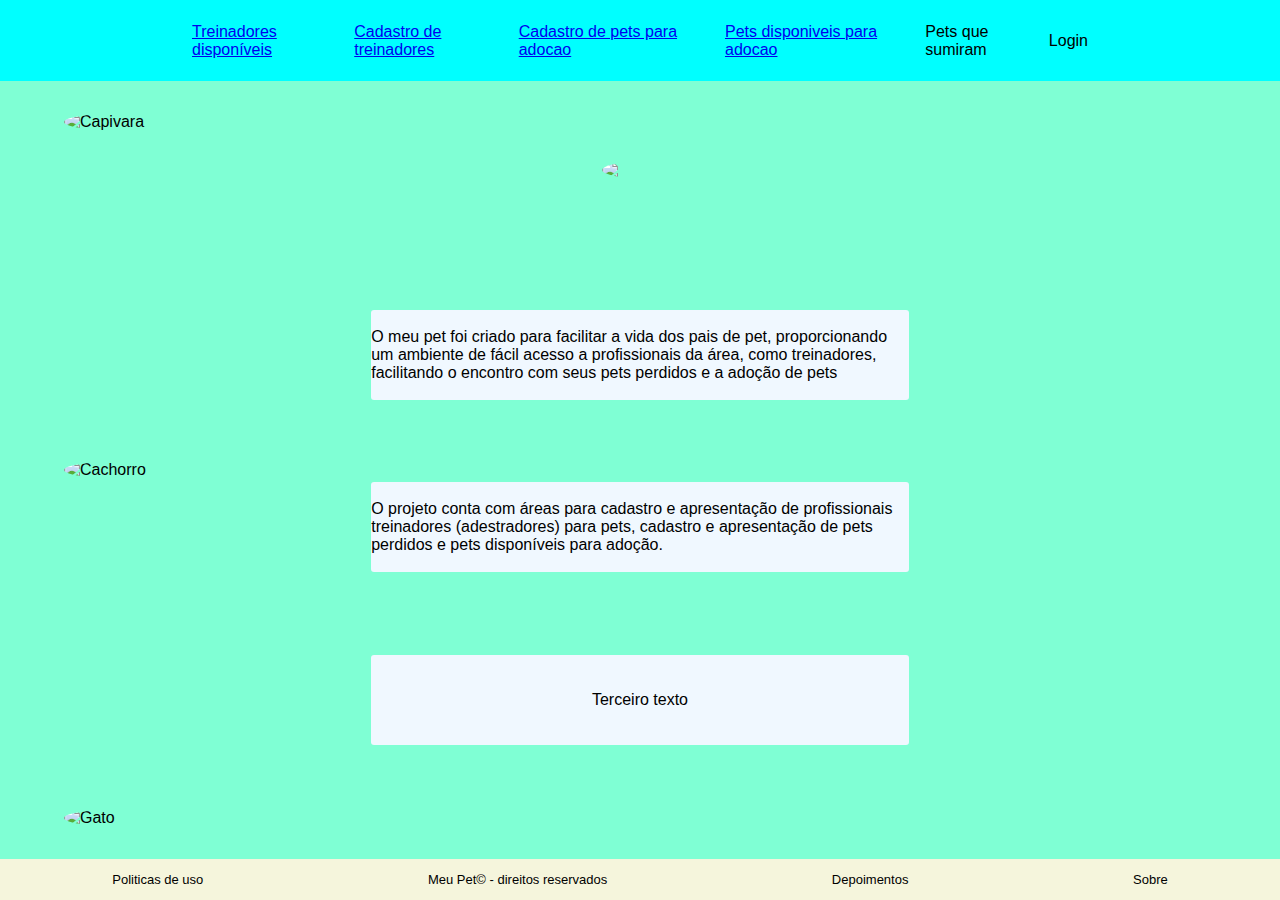
==== sprint4/index.html @ 9271d27f "Update index.html" ====
<!DOCTYPE html>
<html lang="en">
<head>
    <meta charset="UTF-8">
    <meta http-equiv="X-UA-Compatible" content="IE=edge">
    <meta name="viewport" content="width=device-width, initial-scale=1.0">
    <link rel="stylesheet" href="main.css">
    <script src="main.js"></script>
    <title>Meu Pet - Inicio</title>
</head>
<body>
    <header>
        <nav>
            <div><span><a href="Treinadores/treinadoresDisponiveis.html">Treinadores disponíveis</a></span></div>
            <div><span><a href="Treinadores/index.html">Cadastro de treinadores</a></span></div>
            <div><span><a href="cadastro_adocao/" target="_blank">Cadastro de pets para adocao</a></span></div>
            <div><span><a href="exibicao_adocao/" target="_blank">Pets disponiveis para adocao</a></span></div>
            <div><span>Pets que sumiram</span></div>
            <div><span>Login</span></div>
        </nav>
    </header>
    <main>
        <div class="side gallery">
            <img src="https://www.rainforest-alliance.org/wp-content/uploads/2021/06/capybara-square-1.jpg.optimal.jpg" alt="Capivara">
            <img src="https://hips.hearstapps.com/hmg-prod/images/dog-puppy-on-garden-royalty-free-image-1586966191.jpg?crop=0.752xw:1.00xh;0.175xw,0&resize=1200:*" alt="Cachorro">
            <img src="https://images.unsplash.com/photo-1490650034439-fd184c3c86a5?ixlib=rb-4.0.3&ixid=MnwxMjA3fDB8MHxjb2xsZWN0aW9uLXBhZ2V8MXwxNDk0OTAwfHxlbnwwfHx8fA%3D%3D&w=1000&q=80" alt="Gato">
        </div>
        <div class="center">
            <div id="icon">
                <img src="https://static.vecteezy.com/system/resources/previews/001/199/298/original/paw-png.png">
            </div>
            <div class="main">
                <div class="content">O meu pet foi criado para facilitar a vida dos pais de pet, proporcionando um ambiente de fácil acesso a profissionais da área, como treinadores, facilitando o encontro com seus pets perdidos e a adoção de pets </div>
                <div class="content">O projeto conta com áreas para cadastro e apresentação de profissionais treinadores (adestradores) para pets, cadastro e apresentação de pets perdidos e pets disponíveis para adoção. </div>
                <div class="content">Terceiro texto</div>
            </div>
        </div>
        <div class="side widgets">
            <div class="maps">
                <img src="https://media.istockphoto.com/id/1128967685/vector/navigation-map-with-pin-pointer.jpg?s=612x612&w=0&k=20&c=d2or5GyMXlfQZIm-X0VcPVhfcugj-LgtJA2bZUccsvc=" alt="">
            </div>
            <!-- <div class="ads"></div> -->
        </div>
    </main>
    <footer>
        <div id="use_policy">Politicas de uso</div>
        <div id="copyright">Meu Pet© - direitos reservados</div>
        <div>Depoimentos</div>
        <div>Sobre</div>
    </footer>
</body>
</html>
---- sprint4/main.css ----
* {
    box-sizing: border-box;
}

body {
    margin: 0;
    padding: 0;
    display: flex;
    flex-direction: column;
    width: 100vw;
    height: 100vh;
    font-family: Verdana, Geneva, Tahoma, sans-serif;
}

header,
main,
footer {
    width: 100vw;
    display: flex;
}

header {
    height: 10%;
    justify-content: center;
    background-color: aqua;
}

header nav {
    display: flex;
    justify-content: space-around;
    align-items: center;
    width: 70%;
    height: 100%;
    padding: 0.5% 0 0.5% 0;
}

header nav img {
    width: 30%;
}

main {
    height: 95%;
    background-color: aquamarine;
    display: flex;
    padding: 2.5% 0 2.5% 0;
}

main > * {
    height: 100%;
}

main > .side {
    width: 20%;
    display: flex;
    flex-direction: column;
    align-items: center;
}

main > .center {
    width: 60%;
}

main .side.gallery {
    justify-content: space-between;
}

main .gallery img {
    display: block;
    width: 50%;
    border-radius: 50%;
}

main .center #icon {
    display: flex;
    align-items: center;
    justify-content: center;
    height: 16%;
}

main .center #icon img {
    width: 10%;
    border-radius: 50%;
}

main .center .main {
    display: flex;
    align-items: center;
    justify-content: space-evenly;
    flex-direction: column;
    height: 84%;
}

main .center .main .content {
    width: 70%;
    height: 15%;
    background-color: aliceblue;
    display: flex;
    align-items: center;
    justify-content: center;
    border-radius: 3px;
}

main .side.widgets {
    justify-content: center;
}

main .side.widgets > div {
    height: 50%;
    width: 100%;
    display: flex;
    align-items: center;
    justify-content: center;
}

main .side.widgets .maps img {
    width: 70%;
    border-radius: 10px;
}

footer {
    height: 5%;
    justify-content: space-around;
    align-items: center;
    background-color: beige;
    font-size: small;
}
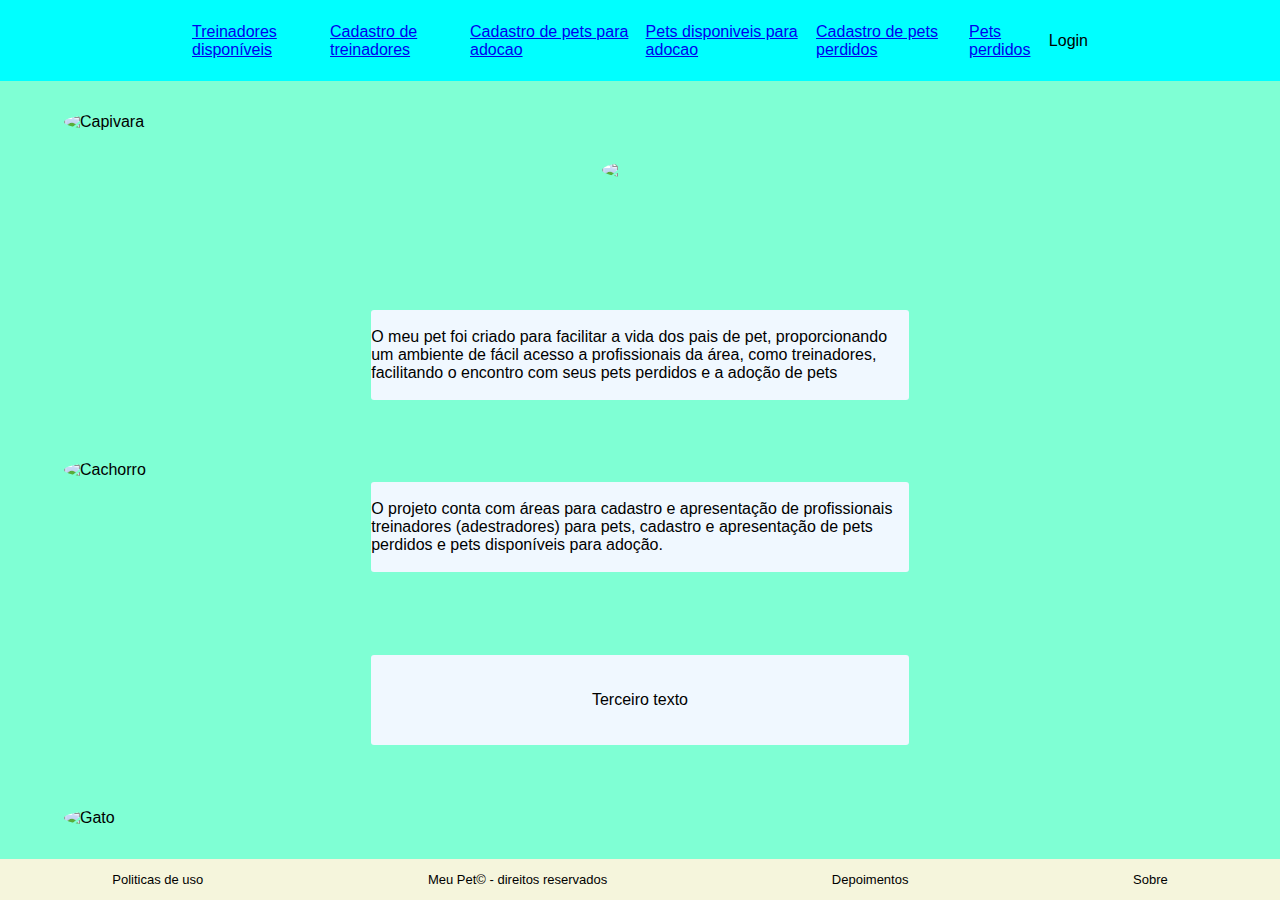
==== commit ca3c6c9a: "Update index.html" ====
--- a/sprint4/index.html
+++ b/sprint4/index.html
@@ -15,7 +15,8 @@
             <div><span><a href="Treinadores/index.html">Cadastro de treinadores</a></span></div>
             <div><span><a href="cadastro_adocao/" target="_blank">Cadastro de pets para adocao</a></span></div>
             <div><span><a href="exibicao_adocao/" target="_blank">Pets disponiveis para adocao</a></span></div>
-            <div><span>Pets que sumiram</span></div>
+            <div><span><a href="SPRINT2/" target="_blank">Cadastro de pets perdidos</a></span></div>
+            <div><span><a href="SPRINT3/" target="_blank">Pets perdidos</a></span></div>
             <div><span>Login</span></div>
         </nav>
     </header>
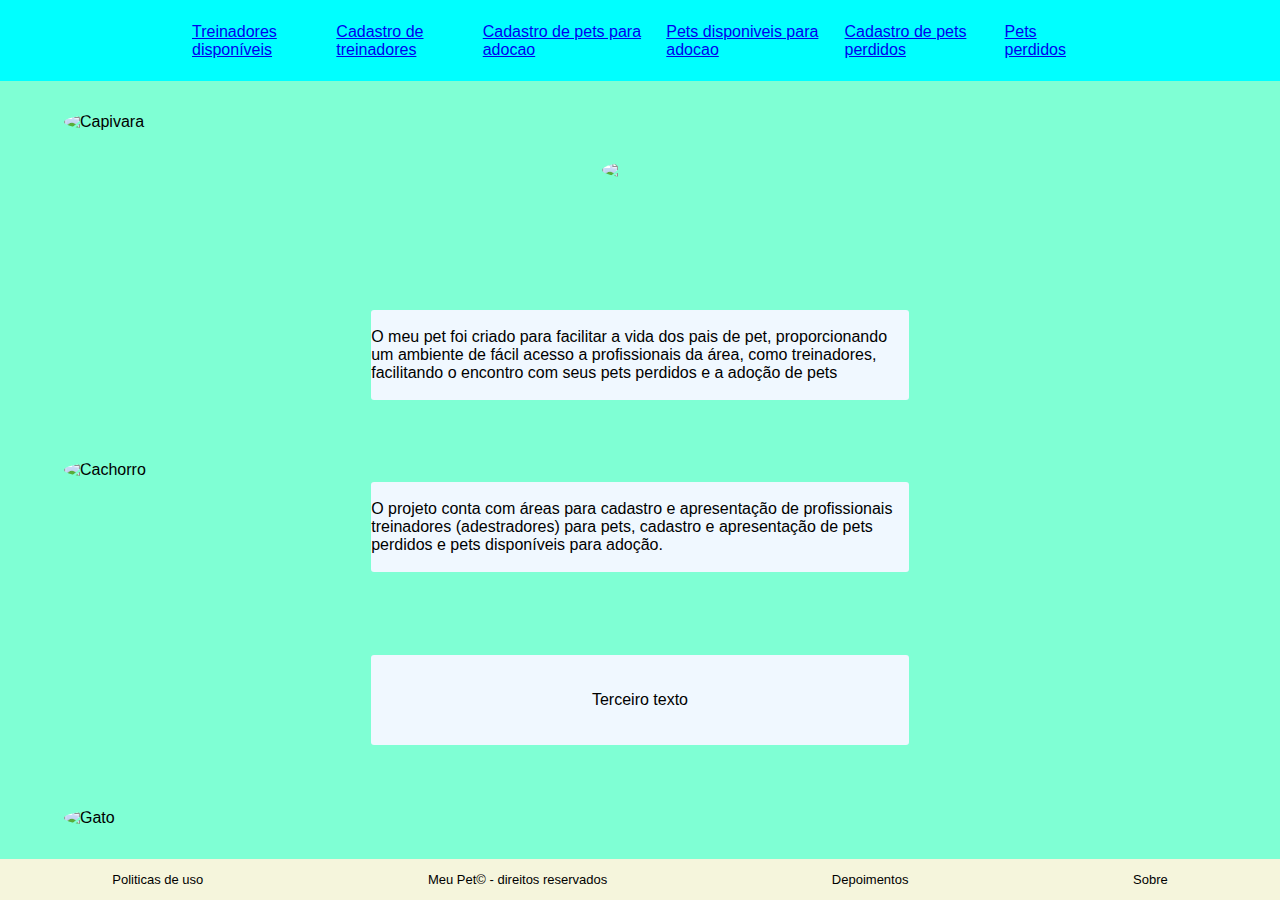
==== commit edac7443: "Update index.html" ====
--- a/sprint4/index.html
+++ b/sprint4/index.html
@@ -17,7 +17,6 @@
             <div><span><a href="exibicao_adocao/" target="_blank">Pets disponiveis para adocao</a></span></div>
             <div><span><a href="SPRINT2/" target="_blank">Cadastro de pets perdidos</a></span></div>
             <div><span><a href="SPRINT3/" target="_blank">Pets perdidos</a></span></div>
-            <div><span>Login</span></div>
         </nav>
     </header>
     <main>
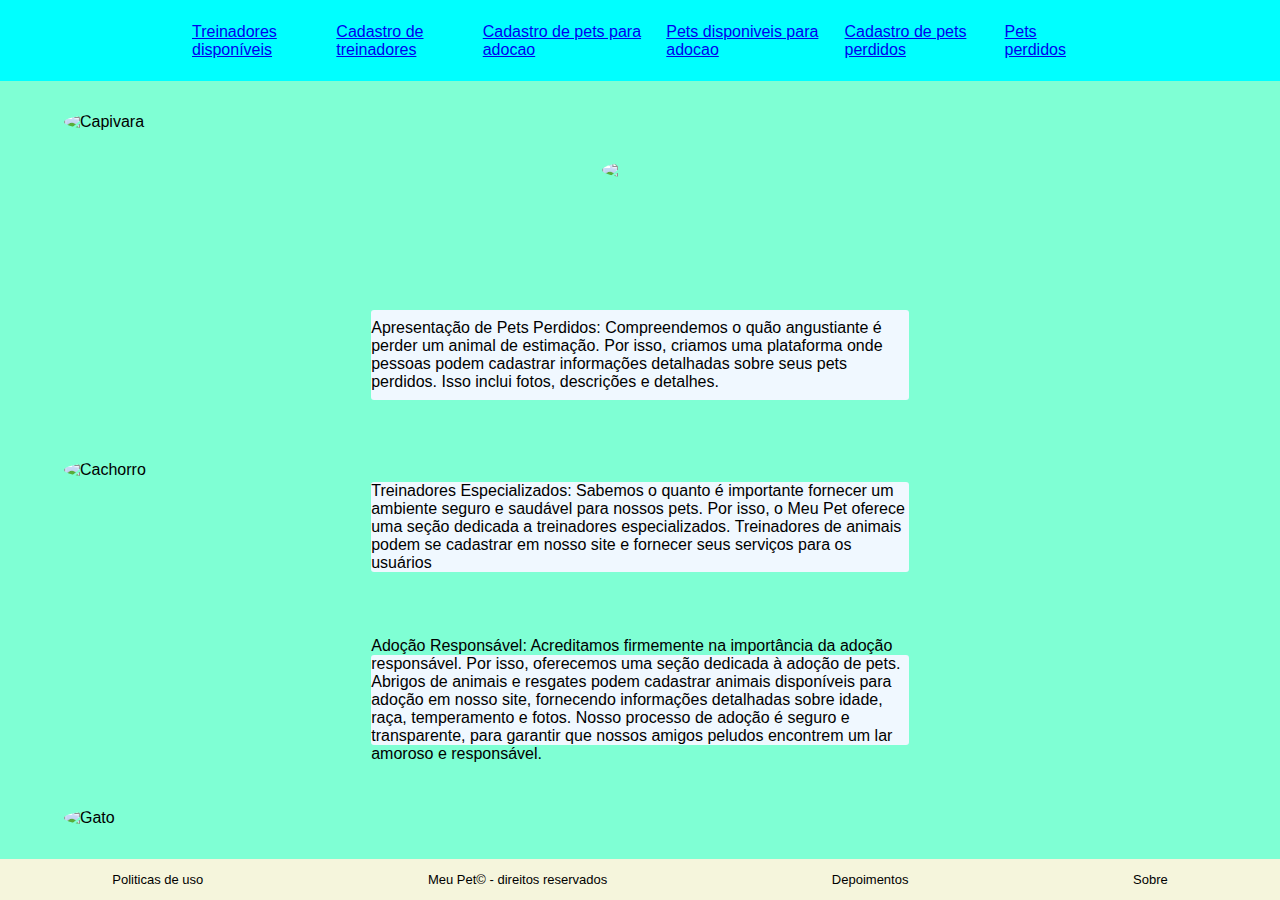
==== commit 596be730: "Update index.html" ====
--- a/sprint4/index.html
+++ b/sprint4/index.html
@@ -30,9 +30,12 @@
                 <img src="https://static.vecteezy.com/system/resources/previews/001/199/298/original/paw-png.png">
             </div>
             <div class="main">
-                <div class="content">O meu pet foi criado para facilitar a vida dos pais de pet, proporcionando um ambiente de fácil acesso a profissionais da área, como treinadores, facilitando o encontro com seus pets perdidos e a adoção de pets </div>
-                <div class="content">O projeto conta com áreas para cadastro e apresentação de profissionais treinadores (adestradores) para pets, cadastro e apresentação de pets perdidos e pets disponíveis para adoção. </div>
-                <div class="content">Terceiro texto</div>
+                <div class="content">Apresentação de Pets Perdidos:
+Compreendemos o quão angustiante é perder um animal de estimação. Por isso, criamos uma plataforma onde pessoas podem cadastrar informações detalhadas sobre seus pets perdidos. Isso inclui fotos, descrições e detalhes.</div>
+                <div class="content">Treinadores Especializados:
+Sabemos o quanto é importante fornecer um ambiente seguro e saudável para nossos pets. Por isso, o Meu Pet oferece uma seção dedicada a treinadores especializados. Treinadores de animais podem se cadastrar em nosso site e fornecer seus serviços para os usuários</div>
+                <div class="content">Adoção Responsável:
+Acreditamos firmemente na importância da adoção responsável. Por isso, oferecemos uma seção dedicada à adoção de pets. Abrigos de animais e resgates podem cadastrar animais disponíveis para adoção em nosso site, fornecendo informações detalhadas sobre idade, raça, temperamento e fotos. Nosso processo de adoção é seguro e transparente, para garantir que nossos amigos peludos encontrem um lar amoroso e responsável.</div>
             </div>
         </div>
         <div class="side widgets">
--- a/sprint4/main.css
+++ b/sprint4/main.css
@@ -124,3 +124,8 @@
     background-color: beige;
     font-size: small;
 }
+.main.content{
+    border: solid;
+    border-color: black;
+    border-width: 2px;
+}
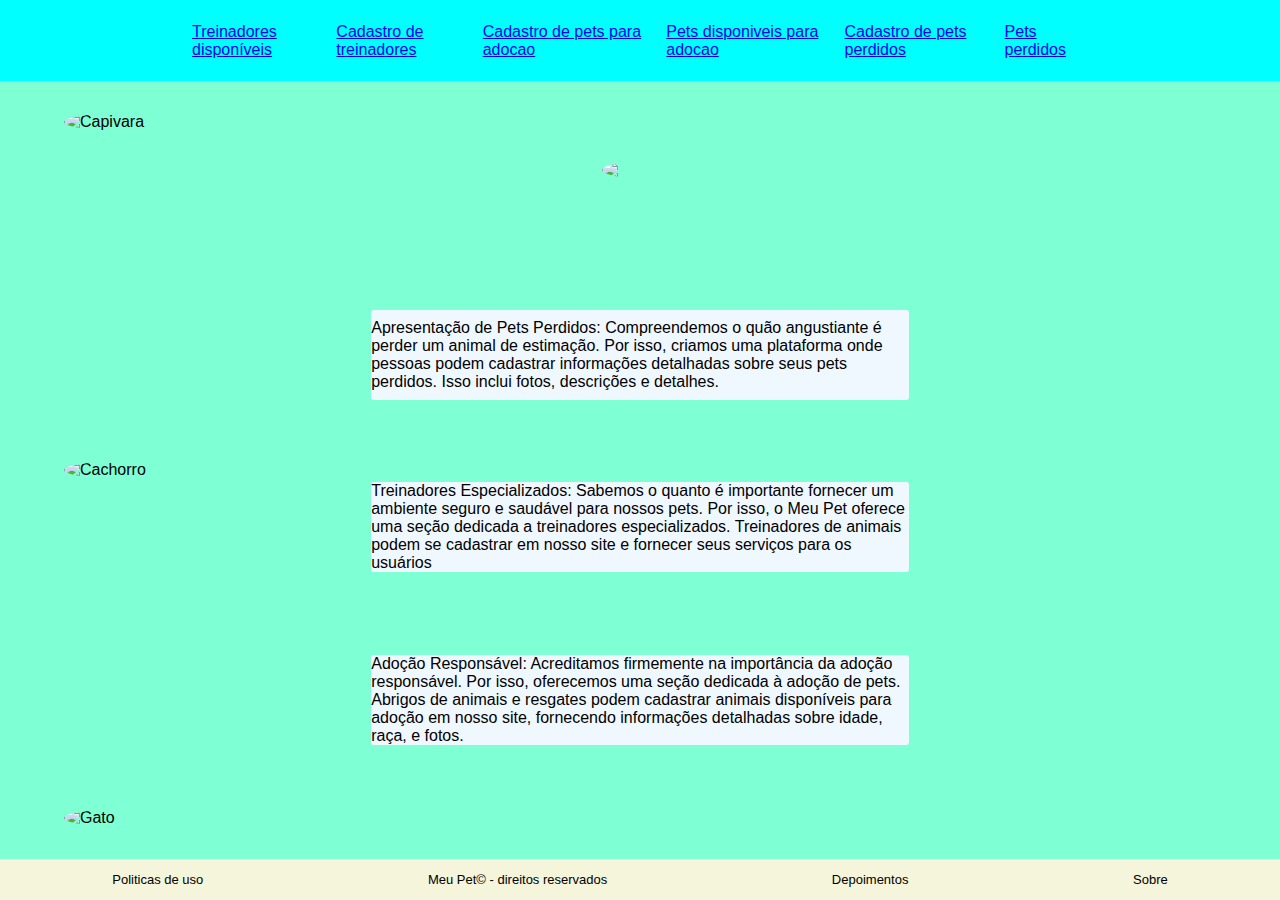
==== commit 9d26cfc2: "Update index.html" ====
--- a/sprint4/index.html
+++ b/sprint4/index.html
@@ -35,7 +35,7 @@
                 <div class="content">Treinadores Especializados:
 Sabemos o quanto é importante fornecer um ambiente seguro e saudável para nossos pets. Por isso, o Meu Pet oferece uma seção dedicada a treinadores especializados. Treinadores de animais podem se cadastrar em nosso site e fornecer seus serviços para os usuários</div>
                 <div class="content">Adoção Responsável:
-Acreditamos firmemente na importância da adoção responsável. Por isso, oferecemos uma seção dedicada à adoção de pets. Abrigos de animais e resgates podem cadastrar animais disponíveis para adoção em nosso site, fornecendo informações detalhadas sobre idade, raça, temperamento e fotos. Nosso processo de adoção é seguro e transparente, para garantir que nossos amigos peludos encontrem um lar amoroso e responsável.</div>
+Acreditamos firmemente na importância da adoção responsável. Por isso, oferecemos uma seção dedicada à adoção de pets. Abrigos de animais e resgates podem cadastrar animais disponíveis para adoção em nosso site, fornecendo informações detalhadas sobre idade, raça, e fotos.</div>
             </div>
         </div>
         <div class="side widgets">
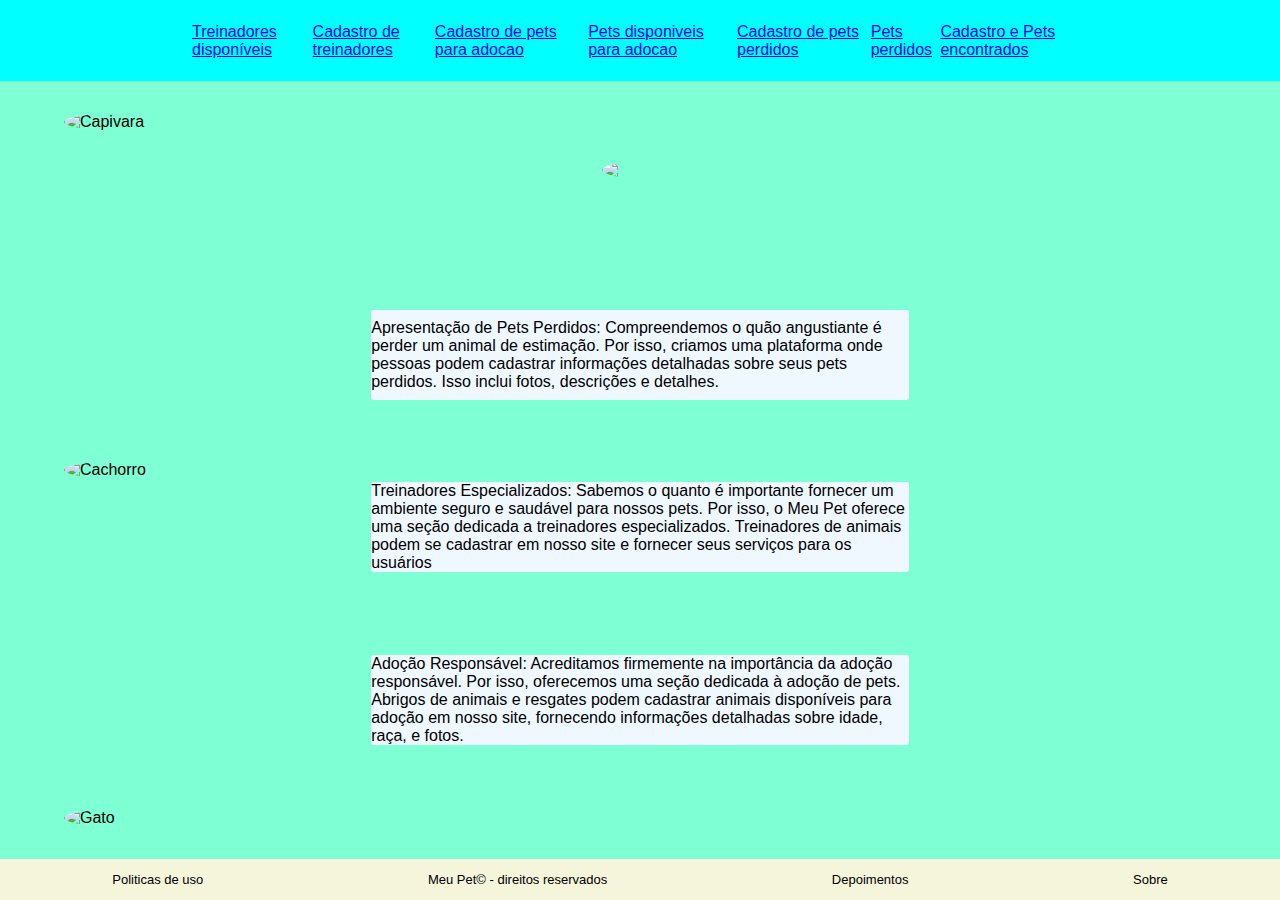
==== commit 0eab16f8: "Update index.html" ====
--- a/sprint4/index.html
+++ b/sprint4/index.html
@@ -11,12 +11,13 @@
 <body>
     <header>
         <nav>
-            <div><span><a href="Treinadores/treinadoresDisponiveis.html">Treinadores disponíveis</a></span></div>
-            <div><span><a href="Treinadores/index.html">Cadastro de treinadores</a></span></div>
+            <div><span><a href="Treinadores/treinadoresDisponiveis.html" target="_blank">Treinadores disponíveis</a></span></div>
+            <div><span><a href="Treinadores/index.html" target="_blank">Cadastro de treinadores</a></span></div>
             <div><span><a href="cadastro_adocao/" target="_blank">Cadastro de pets para adocao</a></span></div>
             <div><span><a href="exibicao_adocao/" target="_blank">Pets disponiveis para adocao</a></span></div>
             <div><span><a href="SPRINT2/" target="_blank">Cadastro de pets perdidos</a></span></div>
             <div><span><a href="SPRINT3/" target="_blank">Pets perdidos</a></span></div>
+            <div><span><a href="Sprint3/" target="_blank">Cadastro e Pets encontrados</a></span></div>
         </nav>
     </header>
     <main>
--- a/sprint4/main.css
+++ b/sprint4/main.css
@@ -124,7 +124,7 @@
     background-color: beige;
     font-size: small;
 }
-.main.content{
+main .main.content{
     border: solid;
     border-color: black;
     border-width: 2px;
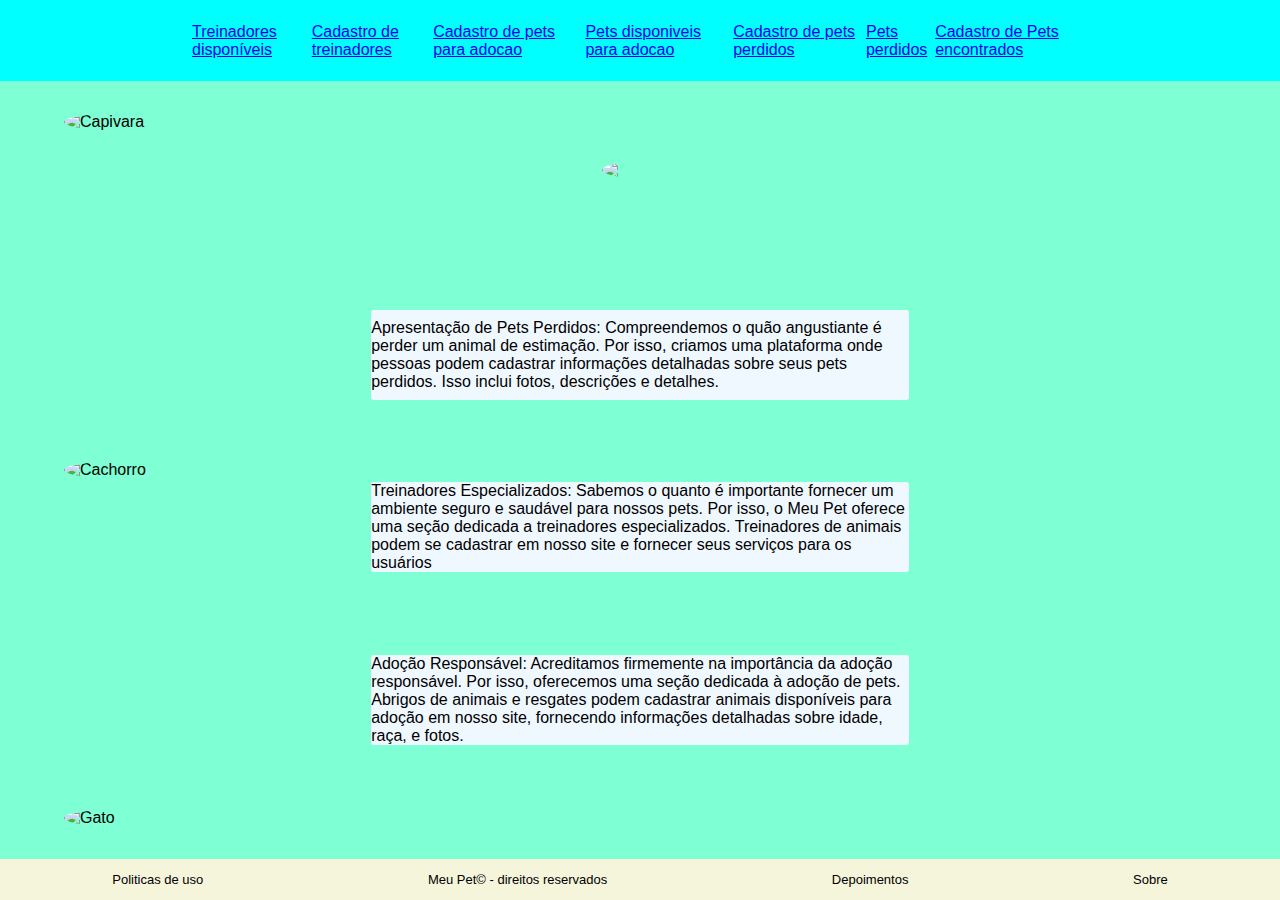
==== commit e380cbff: "Update index.html" ====
--- a/sprint4/index.html
+++ b/sprint4/index.html
@@ -17,7 +17,7 @@
             <div><span><a href="exibicao_adocao/" target="_blank">Pets disponiveis para adocao</a></span></div>
             <div><span><a href="SPRINT2/" target="_blank">Cadastro de pets perdidos</a></span></div>
             <div><span><a href="SPRINT3/" target="_blank">Pets perdidos</a></span></div>
-            <div><span><a href="Sprint3/" target="_blank">Cadastro e Pets encontrados</a></span></div>
+            <div><span><a href="Sprint3/" target="_blank">Cadastro de Pets encontrados</a></span></div>
         </nav>
     </header>
     <main>
